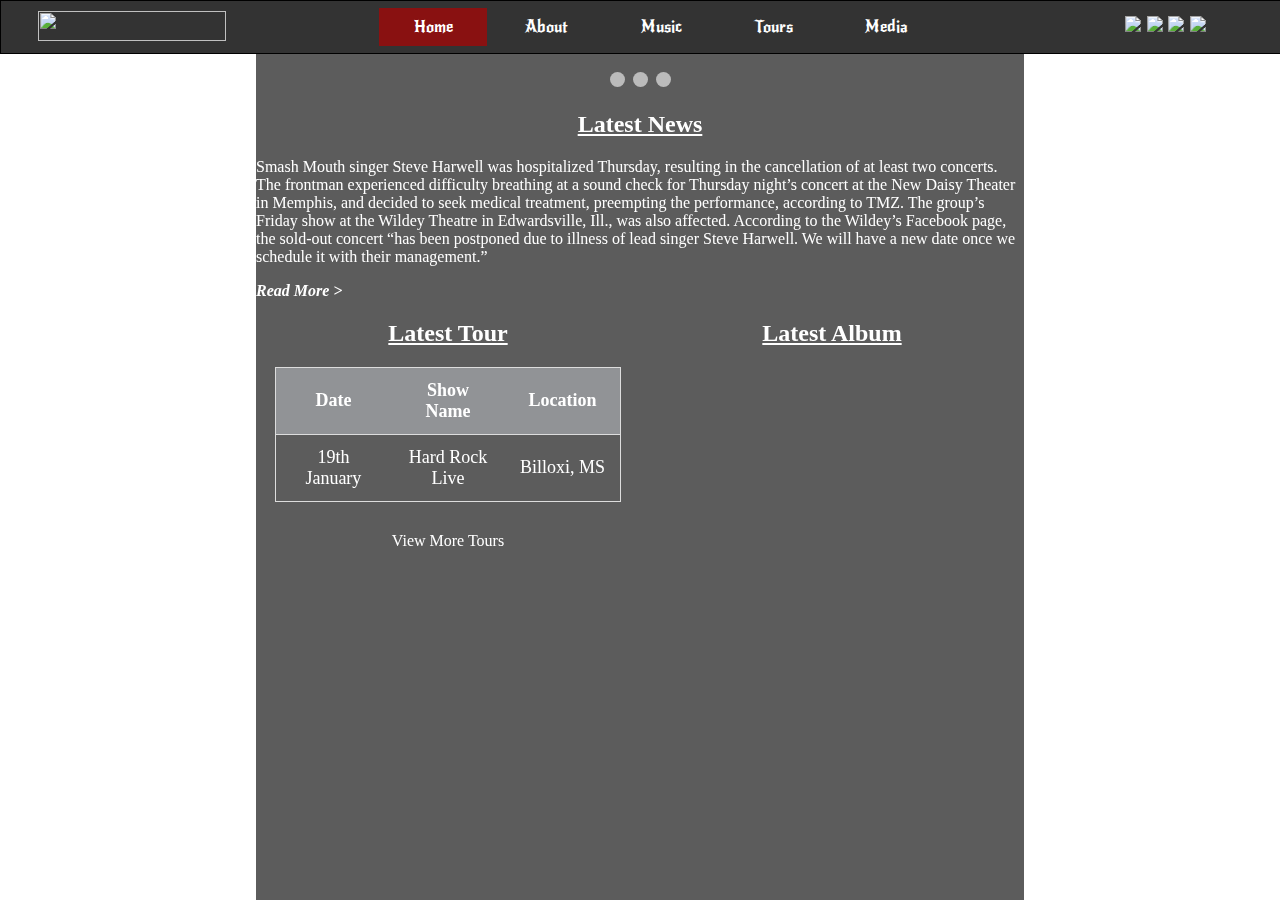
==== index.html @ cdf03b1e "Damn daniel" ====
<!DOCTYPE html>
<html>
<head>
	<script src="JS/main.js"></script>
	<link rel="stylesheet" href="CSS/styles.css">
	<link rel="icon" href="Assets\SteveHarwell.jpg">
	<title>Home</title>
</head>
<body>

	<div id="bghome"> </div>
	<div id="navbar">
		<div id="image">
			<a href="index.html"><img src= "Assets/Logo.png"></a>
		</div>
		<div id="nav">
			<ul>
				<li><a class="active" href="index.html">Home</a></li>
				<li><a href="about.html">About</a></li>
				<li><a href="music.html">Music</a></li>
				<li><a href="tour.html">Tours</a></li>
				<li><a href="media.html">Media</a></li>
			</ul>
		</div>
		<div id="socmed">
			<ul>
				<li><a href="https://www.facebook.com/smashmouth/"><img src= "https://static.wixstatic.com/media/d3470ec8ca26475da4b228f0199b5d3d.png/v1/fill/w_22,h_22,al_c,usm_0.66_1.00_0.01/d3470ec8ca26475da4b228f0199b5d3d.png"></a></li>
				<li><a href="https://twitter.com/smashmouth?ref_src=twsrc%5Egoogle%7Ctwcamp%5Eserp%7Ctwgr%5Eauthor"><img src= "https://static.wixstatic.com/media/7177d158c36d432b93f51e54f80e2f3c.png/v1/fill/w_22,h_22,al_c,usm_0.66_1.00_0.01/7177d158c36d432b93f51e54f80e2f3c.png"></a></li>
				<li><a href="https://www.instagram.com/SmashMouthPhotos/"><img src="https://static.wixstatic.com/media/d7ffe259c9e54f59837481b3dd0130eb.png/v1/fill/w_22,h_22,al_c,usm_0.66_1.00_0.01/d7ffe259c9e54f59837481b3dd0130eb.png"></a></li>
				<li><a href="https://www.youtube.com/user/SmashMouthVEVO/featured"><img src="https://static.wixstatic.com/media/af037f3cc11741d1ada5c7f70d1074bf.png/v1/fill/w_22,h_22,al_c,usm_0.66_1.00_0.01/af037f3cc11741d1ada5c7f70d1074bf.png"></a></li>
			</div>
		</div>
	</div>
	<div id="homepage">
		<div id="bg"> </div>
		<div class="imagegallery">

  <!-- Full-width images with number and caption text -->
  	<div class="mySlides fade">
    	<div class="numbertext">1 / 3</div>
    	<img src="Assets/Background_1.jpg" style="width:100%">
  	</div>

  	<div class="mySlides fade">
    	<div class="numbertext">2 / 3</div>
    	<img src="Assets/Background_2.jpg" style="width:100%">
  	</div>

  	<div class="mySlides fade">
    	<div class="numbertext">3 / 3</div>
    	<img src="Assets/Background_3.jpg" style="width:100%">
  	</div>
	</div>
	<br>

<!-- The dots/circles -->
	<div style="text-align:center">
  	<span class="dot"></span>
  	<span class="dot"></span>
  	<span class="dot"></span>
	</div>

		<div class="latestnews">
			<div id="text">
			<h2> Latest News </h2>
			<p> Smash Mouth singer Steve Harwell was hospitalized Thursday, resulting in the cancellation of at least two concerts. The frontman experienced difficulty breathing at a sound check for Thursday night’s concert at the New Daisy Theater in Memphis, and decided to seek medical treatment, preempting the performance, according to TMZ. The group’s Friday show at the Wildey Theatre in Edwardsville, Ill., was also affected. According to the Wildey’s Facebook page, the sold-out concert “has been postponed due to illness of lead singer Steve Harwell. We will have a new date once we schedule it with their management.”
			</p>
			<a href="news.html">Read More ></a>
		</div>
		</div>

		<div class="latesttours">
			<div id="text">
				<h2> Latest Tour </h2>
				<table id="indexTable">
					<tr class="header" >
    				<th style="width:33%;">Date</th>
    				<th style="width:33%;">Show Name</th>
						<th style="width:33%;">Location</th>
  				</tr>
					<tr>
						<td> 19th January </td>
						<td> Hard Rock Live </td>
						<td> Billoxi, MS </td>
					</tr>
				</table>
				<a id="tableLink" href="tour.html"> View More Tours </a>
			</div>
		</div>
		<div class="latestalbum">
			<div id="text">
				<h2>Latest Album</h2>
				<iframe src="https://open.spotify.com/embed?uri=spotify:album:5qizYF3FF6o6EE8fn6W4js" frameborder="0" allowtransparency="true"></iframe>
			</div>
		</div>
		</div>

	</div>
	</div>
</body>
</html>
---- CSS/styles.css ----
@import url('https://fonts.googleapis.com/css?family=New+Rocker');
body{margin:0;}
#navbar
{
	font-family: 'New Rocker', cursive;
	position: fixed;
	top:0;
	left:0;
	width:100%;
	border: 1px solid black;
	background-color: #333;
	z-index: 999;
}
div#nav
{
	width:70%;
	display:block;
	margin-left:auto;
	margin-right:auto;
	left: 50%;
	right: 50%;
	text-align: center;
}
div#nav li
{
	display:inline;
}
div#nav li a {
	color: white;
	text-align: center;
	padding: 1% 4%;
	text-decoration: none;
}
div#nav li a:hover:not(.active)
{
	background-color: #111;
}
#nav .active {
	background-color: #891111;
}

div#image {
	width: 15%;
}
div#image img
{
	width: 187.5px;
    height: 30px;
    margin-top: 10px;
    float: left;
	position:fixed;
	left: 3%;
}
div#socmed {
	width:15%;
	display:block;
	position:fixed;
	top:0;
	right: 3%;
	text-align: center;
}
div#socmed li
{
	display:inline;
}
div#socmed li a
{
	padding: 0.5%;
}
#bghome {
     background-image: url('https://static.wixstatic.com/media/37bbce_4132e0d823a041c79fb9152705b6cca7~mv2_d_4800_4800_s_4_2.jpg/v1/fill/w_1920,h_1920,al_t,q_85,usm_0.66_1.00_0.01/37bbce_4132e0d823a041c79fb9152705b6cca7~mv2_d_4800_4800_s_4_2.webp');
     position: fixed;
     background-repeat: no-repeat;
     background-size: cover;
     top: 0;
     left: 0;
     bottom: 5;
     height: 100%;
     width: 100%;
     z-index: -999;
}
#bgabout {
	 background: url("../Assets/Background_1.jpg");
     position: fixed;
     background-repeat: no-repeat;
     background-size: cover;
     top: 0;
     left: 0;
     bottom: 5;
     height: 100%;
     width: 100%;
     z-index: -999;
}
#bgmusic {
	 background: url("../Assets/Background_2.jpg");
     position: fixed;
     background-repeat: no-repeat;
     background-size: cover;
     top: 0;
     left: 0;
     bottom: 5;
     height: 100%;
     width: 100%;
     z-index: -999;
}
#bgtour {
	 background: url("../Assets/Background_3.jpg");
     position: fixed;
     background-repeat: no-repeat;
     background-size: cover;
     top: 0;
     left: 0;
     bottom: 5;
     height: 100%;
     width: 100%;
     z-index: -999;
}
#bgmedia {
	 background: url("../Assets/Background_4.jpg");
     position: fixed;
     background-repeat: no-repeat;
     background-size: cover;
     top: 0;
     left: 0;
     bottom: 5;
     height: 100%;
     width: 100%;
     z-index: -999;
}
div#homepage {
	width: 60%;
	height: 100%;
	margin-top: 54px;
	margin-left: auto;
	margin-right: auto;
}
div#homepage div#bg {
	position: fixed;
    background-repeat: no-repeat;
    background-size: cover;
    height: 100%;
	width: 60%;
	opacity: 0.8;
	background-color: #333;
	z-index: -998
}
.gallery {
	height: 300px;
	display: inline-block;
}
.latestnews {
	display: inline-block;
}
.latestnews #text{
	max-width: 100%;
	text-align: left;
	color: white;
}
.latestnews #text h2 {
	text-align: center;
	text-decoration: underline;
	font-weight: bold;
}
.latestnews #text a {
	color: white;
	font-weight: bold;
	text-decoration: none;
	font-style: italic;
}
.latesttours {
	height: 454.19px;
	width: 50%;
	display: inline-block;
}
.latesttours #text{
	width: 100%;
	text-align: center;
		color: white;
}
.latesttours #text h2 {
	text-decoration: underline;
	font-weight: bold;
}
.latesttours #indexTable {
	margin-left: auto;
  margin-right: auto;
	border-collapse: collapse;
  width: 90%;
  border: 1px solid #ddd;
  font-size: 18px;
}

.latesttours #indexTable th, #indexTable td {
    text-align: center;
    padding: 12px;
}

.latesttours #indexTable tr {
    border-bottom: 1px solid #ddd;
}

.latesttours #indexTable tr.header, #indexTable tr:hover {
    background-color: #919396;
}
.latesttours #tableLink{
	display: inline-block;
	margin-top: 20px;
	padding: 10px;
	text-decoration: none;
	color: white;
}
.latesttours #tableLink:hover{
		background-color: #919396;
}
.latestalbum {
	height: 454.19px;
	width: 50%;
	display: inline-block;
	float: right;
}
.latestalbum #text {
	text-align:center;
	color: white;
	font-weight: bold;
	text-decoration: underline;
}
.latestalbum iframe {
	margin-left: auto;
	margin-right: auto;
	width: 90%;
	height: 400px;
}
div#aboutpage {
	width: 60%;
	height: 100%;
	margin-top: 54px;
	margin-left: auto;
	margin-right: auto;
}
div#aboutpage div#bg {
	position: fixed;
    background-repeat: no-repeat;
    background-size: cover;
    height: 100%;
	width: 60%;
	opacity: 0.8;
	background-color: #333;
	z-index: -998
}
div.first img {
	float:left;
	height:auto;
	width:auto;
	max-width:25%;
}
div.first p{
	max-width: 100%;
	text-align: left;
	color: white;
	padding-bottom: 5%
}
div.first h2 {
	max-width: 100%;
	text-align: center;
	color: white;
	text-decoration: underline;
	font-style: italic;
}
div.second img {
	float:right;
	height:auto;
	width:auto;
	max-width:25%;
}
div.second p {
	max-width: 100%;
	text-align: left;
	color: white;
	padding-bottom: 2%;
}
div.second h2 {
	max-width: 100%;
	text-align: center;
	color: white;
	text-decoration: underline;
	font-style: italic;
}
div.third img {
	float:left;
	height:auto;
	width:auto;
	max-width:25%;
}
div.third p {
	max-width: 100%;
	text-align: left;
	color: white;
}
div.third h2 {
	max-width: 100%;
	text-align: center;
	color: white;
	text-decoration: underline;
	font-style: italic;
}
div#musicpage {
	width: 60%;
	height: 100%;
	margin-top: 54px;
	margin-left: auto;
	margin-right: auto;
}
div#musicpage div#bg {
	position: fixed;
    background-repeat: no-repeat;
    background-size: cover;
    height: 100%;
	width: 60%;
	opacity: 0.8;
	background-color: #333;
	z-index: -998
}
.albums {
		display: inline-block;
		text-align: center;
}
.albums img {
	width: 250px;
	padding: 10px;
}
.albums a:hover
{
	opacity: 0.8;
}
.externalmusic {
	margin-top: 20px;
	width: 100%;
	text-align: center;
	display: inline-block;
}
.externalmusic #applemusic {
	width: 250px;
	margin: 20px;
}
.externalmusic #spotify {
	width: 250px;
	margin: 20px;
}


/* Slideshow container */
.imagegallery {
  max-width: 1000px;
  position: relative;
  margin: auto;
}

/* Hide the images by default */
.mySlides {
    display: none;
}

/* Next & previous buttons */
.prev, .next {
  cursor: pointer;
  position: absolute;
  top: 50%;
  width: auto;
  margin-top: -22px;
  padding: 16px;
  color: white;
  font-weight: bold;
  font-size: 18px;
  transition: 0.6s ease;
  border-radius: 0 3px 3px 0;
}

/* Position the "next button" to the right */
.next {
  right: 0;
  border-radius: 3px 0 0 3px;
}

/* On hover, add a black background color with a little bit see-through */
.prev:hover, .next:hover {
  background-color: rgba(0,0,0,0.8);
}

/* Number text (1/3 etc) */
.numbertext {
  color: #f2f2f2;
  font-size: 12px;
  padding: 8px 12px;
  position: absolute;
  top: 0;
}

/* The dots/bullets/indicators */
.dot {
  height: 15px;
  width: 15px;
  margin: 0 2px;
  background-color: #bbb;
  border-radius: 50%;
  display: inline-block;
  transition: background-color 0.6s ease;
}
/* Fading animation */
.fade {
  -webkit-animation-name: fade;
  -webkit-animation-duration: 1.5s;
  animation-name: fade;
  animation-duration: 1.5s;
}

@-webkit-keyframes fade {
  from {opacity: .4}
  to {opacity: 1}
}

@keyframes fade {
  from {opacity: .4}
  to {opacity: 1}
}
div#tourpage {
	width: 60%;
	height: 100%;
	margin-top: 54px;
	margin-left: auto;
	margin-right: auto;
}
div#tourpage div#bg {
	position: fixed;
    background-repeat: no-repeat;
    background-size: cover;
    height: 100%;
	width: 60%;
	opacity: 0.8;
	background-color: #333;
	z-index: -998
}
.tablediv {
	display: inline-block;
	margin-top: 20px;
	width: 100%;
}

#tourTable {
	margin-left: auto;
  margin-right: auto;
	border-collapse: collapse;
  width: 90%;
  border: 1px solid #ddd;
  font-size: 18px;
	color: white;
}

#tourTable th, #tourTable td {
    text-align: center;
    padding: 12px;
}

#tourTable tr {
    border-bottom: 1px solid #ddd;
}

#tourTable tr.header, #tourTable tr:hover {
    background-color: #919396;
}
.pageTitle {
	text-align: center;
	text-decoration: underline;
	color: white;
}
div#mediapage {
	width: 60%;
	height: 100%;
	margin-top: 54px;
	margin-left: auto;
	margin-right: auto;
}
div#mediapage div#bg {
	position: fixed;
    background-repeat: no-repeat;
    background-size: cover;
    height: 100%;
	width: 60%;
	opacity: 0.8;
	background-color: #333;
	z-index: -998
}
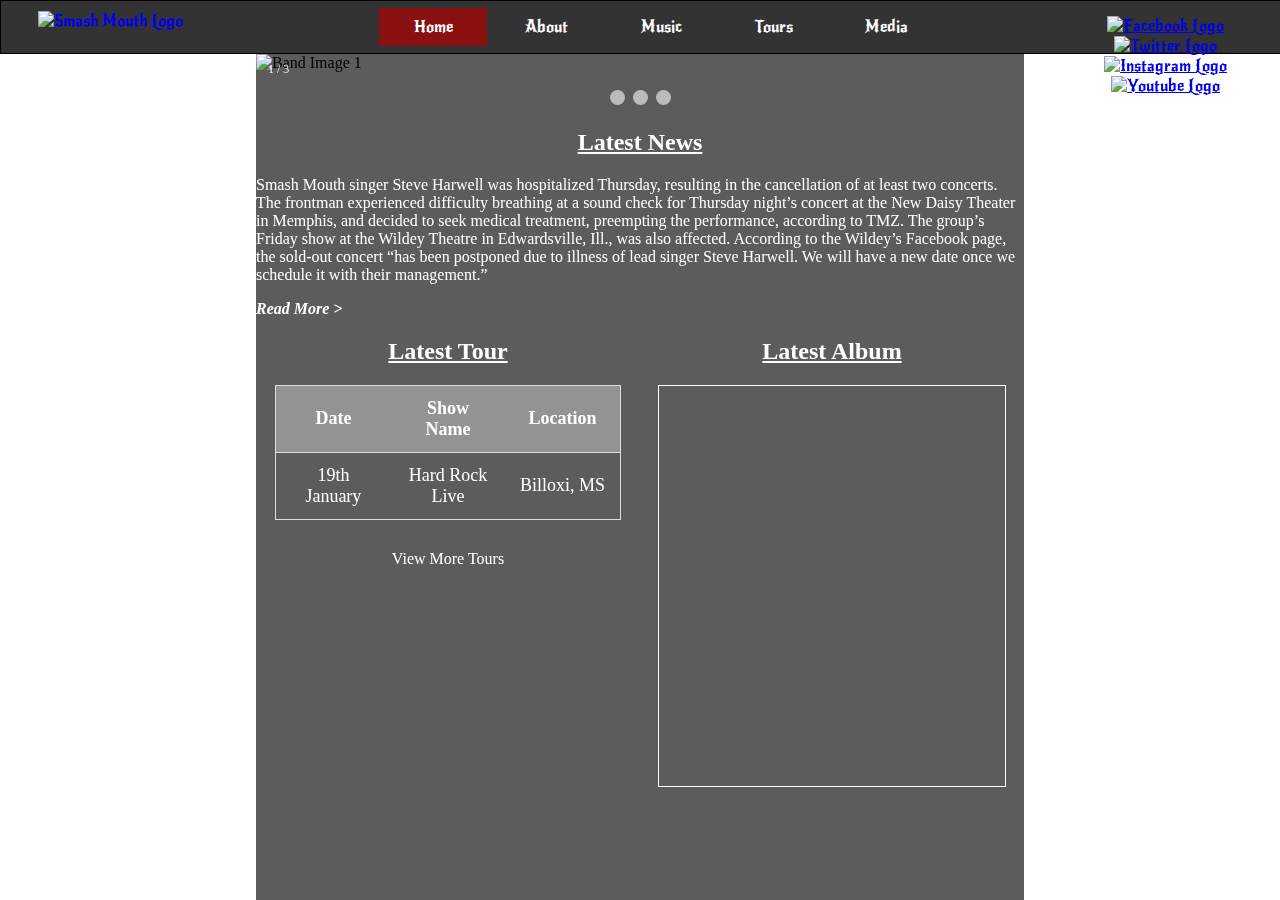
==== commit e3e7ad5a: "Suck me off" ====
--- a/index.html
+++ b/index.html
@@ -3,7 +3,7 @@
 <head>
 	<script src="JS/main.js"></script>
 	<link rel="stylesheet" href="CSS/styles.css">
-	<link rel="icon" href="Assets\SteveHarwell.jpg">
+	<link rel="icon" href="Assets/SteveHarwell.jpg">
 	<title>Home</title>
 </head>
 <body>
@@ -11,7 +11,7 @@
 	<div id="bghome"> </div>
 	<div id="navbar">
 		<div id="image">
-			<a href="index.html"><img src= "Assets/Logo.png"></a>
+			<a href="index.html"><img alt="Smash Mouth Logo" src= "Assets/Logo.png"></a>
 		</div>
 		<div id="nav">
 			<ul>
@@ -24,13 +24,13 @@
 		</div>
 		<div id="socmed">
 			<ul>
-				<li><a href="https://www.facebook.com/smashmouth/"><img src= "https://static.wixstatic.com/media/d3470ec8ca26475da4b228f0199b5d3d.png/v1/fill/w_22,h_22,al_c,usm_0.66_1.00_0.01/d3470ec8ca26475da4b228f0199b5d3d.png"></a></li>
-				<li><a href="https://twitter.com/smashmouth?ref_src=twsrc%5Egoogle%7Ctwcamp%5Eserp%7Ctwgr%5Eauthor"><img src= "https://static.wixstatic.com/media/7177d158c36d432b93f51e54f80e2f3c.png/v1/fill/w_22,h_22,al_c,usm_0.66_1.00_0.01/7177d158c36d432b93f51e54f80e2f3c.png"></a></li>
-				<li><a href="https://www.instagram.com/SmashMouthPhotos/"><img src="https://static.wixstatic.com/media/d7ffe259c9e54f59837481b3dd0130eb.png/v1/fill/w_22,h_22,al_c,usm_0.66_1.00_0.01/d7ffe259c9e54f59837481b3dd0130eb.png"></a></li>
-				<li><a href="https://www.youtube.com/user/SmashMouthVEVO/featured"><img src="https://static.wixstatic.com/media/af037f3cc11741d1ada5c7f70d1074bf.png/v1/fill/w_22,h_22,al_c,usm_0.66_1.00_0.01/af037f3cc11741d1ada5c7f70d1074bf.png"></a></li>
+				<li><a href="https://www.facebook.com/smashmouth/"><img alt="Facebook Logo" src= "https://static.wixstatic.com/media/d3470ec8ca26475da4b228f0199b5d3d.png/v1/fill/w_22,h_22,al_c,usm_0.66_1.00_0.01/d3470ec8ca26475da4b228f0199b5d3d.png"></a></li>
+				<li><a href="https://twitter.com/smashmouth?ref_src=twsrc%5Egoogle%7Ctwcamp%5Eserp%7Ctwgr%5Eauthor"><img alt="Twitter Logo" src= "https://static.wixstatic.com/media/7177d158c36d432b93f51e54f80e2f3c.png/v1/fill/w_22,h_22,al_c,usm_0.66_1.00_0.01/7177d158c36d432b93f51e54f80e2f3c.png"></a></li>
+				<li><a href="https://www.instagram.com/SmashMouthPhotos/"><img alt="Instagram Logo" src="https://static.wixstatic.com/media/d7ffe259c9e54f59837481b3dd0130eb.png/v1/fill/w_22,h_22,al_c,usm_0.66_1.00_0.01/d7ffe259c9e54f59837481b3dd0130eb.png"></a></li>
+				<li><a href="https://www.youtube.com/user/SmashMouthVEVO/featured"><img alt="Youtube Logo" src="https://static.wixstatic.com/media/af037f3cc11741d1ada5c7f70d1074bf.png/v1/fill/w_22,h_22,al_c,usm_0.66_1.00_0.01/af037f3cc11741d1ada5c7f70d1074bf.png"></a></li>
+			</ul>
 			</div>
 		</div>
-	</div>
 	<div id="homepage">
 		<div id="bg"> </div>
 		<div class="imagegallery">
@@ -38,17 +38,17 @@
   <!-- Full-width images with number and caption text -->
   	<div class="mySlides fade">
     	<div class="numbertext">1 / 3</div>
-    	<img src="Assets/Background_1.jpg" style="width:100%">
+    	<img alt="Band Image 1" src="Assets/Background_1.jpg" style="width:100%">
   	</div>
 
   	<div class="mySlides fade">
     	<div class="numbertext">2 / 3</div>
-    	<img src="Assets/Background_2.jpg" style="width:100%">
+    	<img alt="Band Image 2" src="Assets/Background_2.jpg" style="width:100%">
   	</div>
 
   	<div class="mySlides fade">
     	<div class="numbertext">3 / 3</div>
-    	<img src="Assets/Background_3.jpg" style="width:100%">
+    	<img alt="Band Image 3" src="Assets/Background_3.jpg" style="width:100%">
   	</div>
 	</div>
 	<br>
@@ -70,7 +70,7 @@
 		</div>
 
 		<div class="latesttours">
-			<div id="text">
+			<div id="tourstext">
 				<h2> Latest Tour </h2>
 				<table id="indexTable">
 					<tr class="header" >
@@ -88,14 +88,11 @@
 			</div>
 		</div>
 		<div class="latestalbum">
-			<div id="text">
+			<div id="albumtext">
 				<h2>Latest Album</h2>
-				<iframe src="https://open.spotify.com/embed?uri=spotify:album:5qizYF3FF6o6EE8fn6W4js" frameborder="0" allowtransparency="true"></iframe>
+				<iframe src="https://open.spotify.com/embed?uri=spotify:album:5qizYF3FF6o6EE8fn6W4js"></iframe>
 			</div>
 		</div>
 		</div>
-
-	</div>
-	</div>
 </body>
 </html>
--- a/CSS/styles.css
+++ b/CSS/styles.css
@@ -172,12 +172,12 @@
 	width: 50%;
 	display: inline-block;
 }
-.latesttours #text{
+.latesttours #tourstext{
 	width: 100%;
 	text-align: center;
 		color: white;
 }
-.latesttours #text h2 {
+.latesttours #tourstext h2 {
 	text-decoration: underline;
 	font-weight: bold;
 }
@@ -218,7 +218,7 @@
 	display: inline-block;
 	float: right;
 }
-.latestalbum #text {
+.latestalbum #albumtext {
 	text-align:center;
 	color: white;
 	font-weight: bold;
@@ -229,6 +229,7 @@
 	margin-right: auto;
 	width: 90%;
 	height: 400px;
+	border: 1px solid white;
 }
 div#aboutpage {
 	width: 60%;
@@ -323,6 +324,7 @@
 .albums {
 		display: inline-block;
 		text-align: center;
+		border: 3px solid white;
 }
 .albums img {
 	width: 250px;
@@ -332,11 +334,23 @@
 {
 	opacity: 0.8;
 }
+.albums #albumstitle {
+	color: white;
+	text-align: left;
+	margin-left: 30px;
+	font-style: italic;
+	text-decoration: underline;
+}
 .externalmusic {
 	margin-top: 20px;
 	width: 100%;
 	text-align: center;
 	display: inline-block;
+}
+.externalmusic #externalmusictitle {
+	color: white;
+	font-style: italic;
+	text-decoration: underline;
 }
 .externalmusic #applemusic {
 	width: 250px;
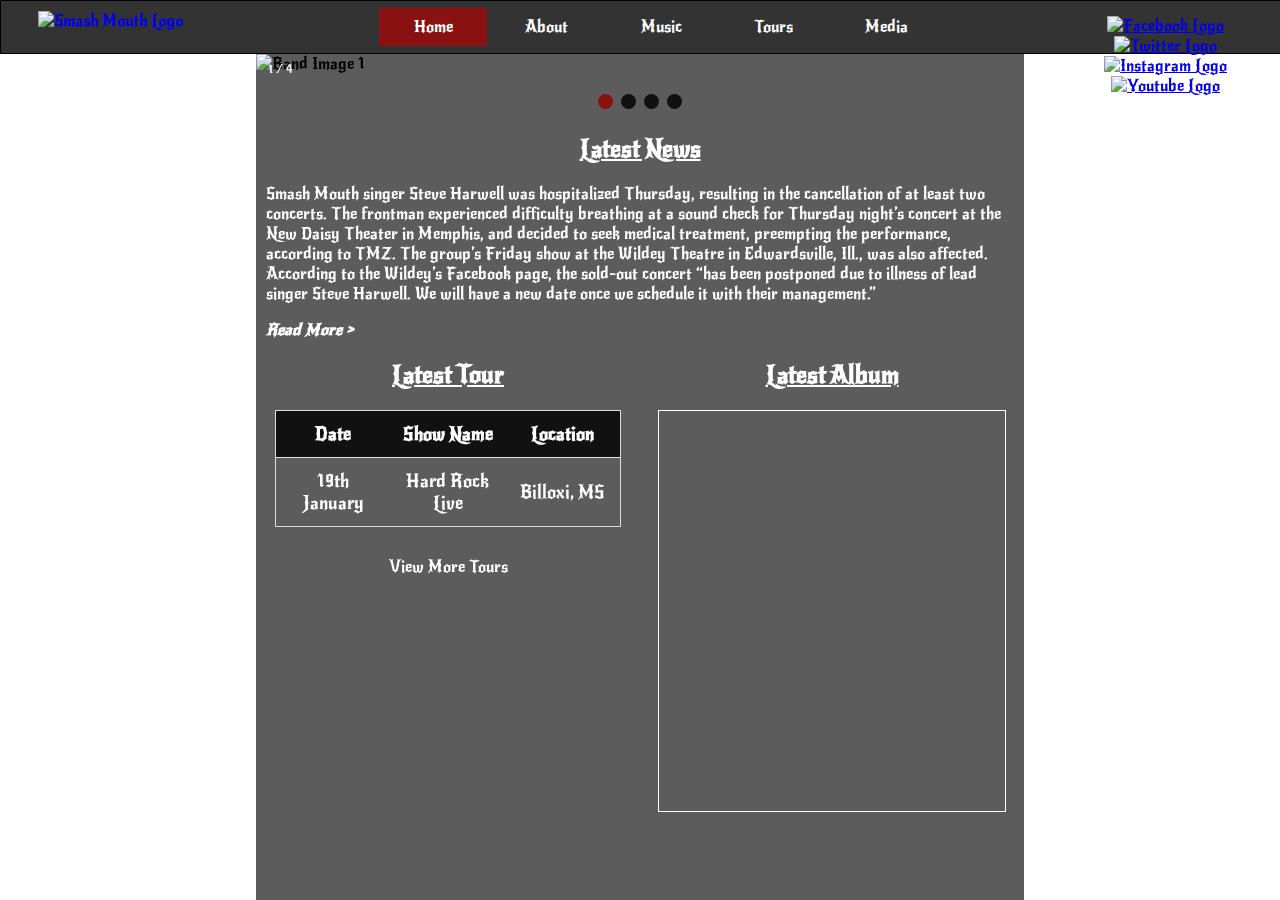
==== commit 8e04a3b4: "Going back to Lincoln boi" ====
--- a/index.html
+++ b/index.html
@@ -1,6 +1,7 @@
 <!DOCTYPE html>
 <html>
 <head>
+		<script src="https://ajax.googleapis.com/ajax/libs/jquery/3.2.1/jquery.min.js"></script>
 	<script src="JS/main.js"></script>
 	<link rel="stylesheet" href="CSS/styles.css">
 	<link rel="icon" href="Assets/SteveHarwell.jpg">
@@ -35,29 +36,34 @@
 		<div id="bg"> </div>
 		<div class="imagegallery">
 
-  <!-- Full-width images with number and caption text -->
-  	<div class="mySlides fade">
-    	<div class="numbertext">1 / 3</div>
-    	<img alt="Band Image 1" src="Assets/Background_1.jpg" style="width:100%">
+
+  	<div class="gallerySlides fade">
+    	<div class="numbertext">1 / 4</div>
+    	<img alt="Band Image 1" src="Assets/Background_1.jpg">
   	</div>
 
-  	<div class="mySlides fade">
-    	<div class="numbertext">2 / 3</div>
-    	<img alt="Band Image 2" src="Assets/Background_2.jpg" style="width:100%">
+  	<div class="gallerySlides fade">
+    	<div class="numbertext">2 / 4</div>
+    	<img alt="Band Image 2" src="Assets/Background_2.jpg">
   	</div>
 
-  	<div class="mySlides fade">
-    	<div class="numbertext">3 / 3</div>
-    	<img alt="Band Image 3" src="Assets/Background_3.jpg" style="width:100%">
+  	<div class="gallerySlides fade">
+    	<div class="numbertext">3 / 4</div>
+    	<img alt="Band Image 3" src="Assets/Background_3.jpg">
+  	</div>
+		<div class="gallerySlides fade">
+    	<div class="numbertext">4 / 4</div>
+    	<img alt="Band Image 4" src="Assets/Background_4.jpg">
   	</div>
 	</div>
 	<br>
 
-<!-- The dots/circles -->
-	<div style="text-align:center">
+
+	<div id="dotcontainer">
   	<span class="dot"></span>
   	<span class="dot"></span>
   	<span class="dot"></span>
+		<span class="dot"></span>
 	</div>
 
 		<div class="latestnews">
@@ -65,7 +71,7 @@
 			<h2> Latest News </h2>
 			<p> Smash Mouth singer Steve Harwell was hospitalized Thursday, resulting in the cancellation of at least two concerts. The frontman experienced difficulty breathing at a sound check for Thursday night’s concert at the New Daisy Theater in Memphis, and decided to seek medical treatment, preempting the performance, according to TMZ. The group’s Friday show at the Wildey Theatre in Edwardsville, Ill., was also affected. According to the Wildey’s Facebook page, the sold-out concert “has been postponed due to illness of lead singer Steve Harwell. We will have a new date once we schedule it with their management.”
 			</p>
-			<a href="news.html">Read More ></a>
+			<a href="http://variety.com/2017/music/news/smash-mouth-steve-harwell-hospitalized-1202545254/">Read More ></a>
 		</div>
 		</div>
 
@@ -78,7 +84,7 @@
     				<th style="width:33%;">Show Name</th>
 						<th style="width:33%;">Location</th>
   				</tr>
-					<tr>
+					<tr class="rowlink" data-href="https://www.bandsintown.com/t/19496207?app_id=WIX&came_from=267">
 						<td> 19th January </td>
 						<td> Hard Rock Live </td>
 						<td> Billoxi, MS </td>
--- a/CSS/styles.css
+++ b/CSS/styles.css
@@ -74,60 +74,61 @@
      background-size: cover;
      top: 0;
      left: 0;
-     bottom: 5;
+     bottom: 0;
      height: 100%;
      width: 100%;
      z-index: -999;
 }
 #bgabout {
-	 background: url("../Assets/Background_1.jpg");
+	 background: url("https://static.wixstatic.com/media/37bbce_4132e0d823a041c79fb9152705b6cca7~mv2_d_4800_4800_s_4_2.jpg/v1/fill/w_1920,h_1920,al_t,q_85,usm_0.66_1.00_0.01/37bbce_4132e0d823a041c79fb9152705b6cca7~mv2_d_4800_4800_s_4_2.webp");
      position: fixed;
      background-repeat: no-repeat;
      background-size: cover;
      top: 0;
      left: 0;
-     bottom: 5;
+     bottom: 0;
      height: 100%;
      width: 100%;
      z-index: -999;
 }
 #bgmusic {
-	 background: url("../Assets/Background_2.jpg");
+	 background: url("https://static.wixstatic.com/media/37bbce_4132e0d823a041c79fb9152705b6cca7~mv2_d_4800_4800_s_4_2.jpg/v1/fill/w_1920,h_1920,al_t,q_85,usm_0.66_1.00_0.01/37bbce_4132e0d823a041c79fb9152705b6cca7~mv2_d_4800_4800_s_4_2.webp");
      position: fixed;
      background-repeat: no-repeat;
      background-size: cover;
      top: 0;
      left: 0;
-     bottom: 5;
+     bottom: 0;
      height: 100%;
      width: 100%;
      z-index: -999;
 }
 #bgtour {
-	 background: url("../Assets/Background_3.jpg");
+	 background: url("https://static.wixstatic.com/media/37bbce_4132e0d823a041c79fb9152705b6cca7~mv2_d_4800_4800_s_4_2.jpg/v1/fill/w_1920,h_1920,al_t,q_85,usm_0.66_1.00_0.01/37bbce_4132e0d823a041c79fb9152705b6cca7~mv2_d_4800_4800_s_4_2.webp");
      position: fixed;
      background-repeat: no-repeat;
      background-size: cover;
      top: 0;
      left: 0;
-     bottom: 5;
+     bottom: 0;
      height: 100%;
      width: 100%;
      z-index: -999;
 }
 #bgmedia {
-	 background: url("../Assets/Background_4.jpg");
+	 background: url("https://static.wixstatic.com/media/37bbce_4132e0d823a041c79fb9152705b6cca7~mv2_d_4800_4800_s_4_2.jpg/v1/fill/w_1920,h_1920,al_t,q_85,usm_0.66_1.00_0.01/37bbce_4132e0d823a041c79fb9152705b6cca7~mv2_d_4800_4800_s_4_2.webp");
      position: fixed;
      background-repeat: no-repeat;
      background-size: cover;
      top: 0;
      left: 0;
-     bottom: 5;
+     bottom: 0;
      height: 100%;
      width: 100%;
      z-index: -999;
 }
 div#homepage {
+  font-family: 'New Rocker', cursive;
 	width: 60%;
 	height: 100%;
 	margin-top: 54px;
@@ -155,6 +156,8 @@
 	max-width: 100%;
 	text-align: left;
 	color: white;
+	margin-left: 10px;
+	margin-right: 10px;
 }
 .latestnews #text h2 {
 	text-align: center;
@@ -166,6 +169,9 @@
 	font-weight: bold;
 	text-decoration: none;
 	font-style: italic;
+}
+.latestnews #text a:hover{
+	text-decoration: underline;
 }
 .latesttours {
 	height: 454.19px;
@@ -199,8 +205,12 @@
     border-bottom: 1px solid #ddd;
 }
 
-.latesttours #indexTable tr.header, #indexTable tr:hover {
-    background-color: #919396;
+.latesttours #indexTable tr.header{
+    background-color: #111;
+}
+.rowlink:hover {
+	background-color: #891111;
+	cursor: pointer;
 }
 .latesttours #tableLink{
 	display: inline-block;
@@ -210,7 +220,7 @@
 	color: white;
 }
 .latesttours #tableLink:hover{
-		background-color: #919396;
+		background-color: #891111;
 }
 .latestalbum {
 	height: 454.19px;
@@ -231,150 +241,18 @@
 	height: 400px;
 	border: 1px solid white;
 }
-div#aboutpage {
-	width: 60%;
-	height: 100%;
-	margin-top: 54px;
-	margin-left: auto;
-	margin-right: auto;
-}
-div#aboutpage div#bg {
-	position: fixed;
-    background-repeat: no-repeat;
-    background-size: cover;
-    height: 100%;
-	width: 60%;
-	opacity: 0.8;
-	background-color: #333;
-	z-index: -998
-}
-div.first img {
-	float:left;
-	height:auto;
-	width:auto;
-	max-width:25%;
-}
-div.first p{
-	max-width: 100%;
-	text-align: left;
-	color: white;
-	padding-bottom: 5%
-}
-div.first h2 {
-	max-width: 100%;
-	text-align: center;
-	color: white;
-	text-decoration: underline;
-	font-style: italic;
-}
-div.second img {
-	float:right;
-	height:auto;
-	width:auto;
-	max-width:25%;
-}
-div.second p {
-	max-width: 100%;
-	text-align: left;
-	color: white;
-	padding-bottom: 2%;
-}
-div.second h2 {
-	max-width: 100%;
-	text-align: center;
-	color: white;
-	text-decoration: underline;
-	font-style: italic;
-}
-div.third img {
-	float:left;
-	height:auto;
-	width:auto;
-	max-width:25%;
-}
-div.third p {
-	max-width: 100%;
-	text-align: left;
-	color: white;
-}
-div.third h2 {
-	max-width: 100%;
-	text-align: center;
-	color: white;
-	text-decoration: underline;
-	font-style: italic;
-}
-div#musicpage {
-	width: 60%;
-	height: 100%;
-	margin-top: 54px;
-	margin-left: auto;
-	margin-right: auto;
-}
-div#musicpage div#bg {
-	position: fixed;
-    background-repeat: no-repeat;
-    background-size: cover;
-    height: 100%;
-	width: 60%;
-	opacity: 0.8;
-	background-color: #333;
-	z-index: -998
-}
-.albums {
-		display: inline-block;
-		text-align: center;
-		border: 3px solid white;
-}
-.albums img {
-	width: 250px;
-	padding: 10px;
-}
-.albums a:hover
-{
-	opacity: 0.8;
-}
-.albums #albumstitle {
-	color: white;
-	text-align: left;
-	margin-left: 30px;
-	font-style: italic;
-	text-decoration: underline;
-}
-.externalmusic {
-	margin-top: 20px;
-	width: 100%;
-	text-align: center;
-	display: inline-block;
-}
-.externalmusic #externalmusictitle {
-	color: white;
-	font-style: italic;
-	text-decoration: underline;
-}
-.externalmusic #applemusic {
-	width: 250px;
-	margin: 20px;
-}
-.externalmusic #spotify {
-	width: 250px;
-	margin: 20px;
-}
-
-
-/* Slideshow container */
+
 .imagegallery {
   max-width: 1000px;
   position: relative;
   margin: auto;
 }
-
-/* Hide the images by default */
-.mySlides {
+.gallerySlides {
     display: none;
 }
-
-/* Next & previous buttons */
+.gallerySlides img {
+	width: 100%;
+}
 .prev, .next {
   cursor: pointer;
   position: absolute;
@@ -388,19 +266,13 @@
   transition: 0.6s ease;
   border-radius: 0 3px 3px 0;
 }
-
-/* Position the "next button" to the right */
 .next {
   right: 0;
   border-radius: 3px 0 0 3px;
 }
-
-/* On hover, add a black background color with a little bit see-through */
 .prev:hover, .next:hover {
   background-color: rgba(0,0,0,0.8);
 }
-
-/* Number text (1/3 etc) */
 .numbertext {
   color: #f2f2f2;
   font-size: 12px;
@@ -408,35 +280,176 @@
   position: absolute;
   top: 0;
 }
-
-/* The dots/bullets/indicators */
 .dot {
   height: 15px;
   width: 15px;
   margin: 0 2px;
-  background-color: #bbb;
+  background-color: #111;
   border-radius: 50%;
   display: inline-block;
   transition: background-color 0.6s ease;
 }
-/* Fading animation */
+#dotcontainer .active {
+	background-color: #891111;
+}
+#dotcontainer {
+	text-align: center;
+}
 .fade {
   -webkit-animation-name: fade;
   -webkit-animation-duration: 1.5s;
   animation-name: fade;
   animation-duration: 1.5s;
 }
-
 @-webkit-keyframes fade {
   from {opacity: .4}
   to {opacity: 1}
 }
-
 @keyframes fade {
   from {opacity: .4}
   to {opacity: 1}
 }
+
+div#aboutpage {
+	font-family: 'New Rocker', cursive;
+	width: 60%;
+	height: 100%;
+	margin-top: 54px;
+	margin-left: auto;
+	margin-right: auto;
+}
+div#aboutpage div#bg {
+	position: fixed;
+    background-repeat: no-repeat;
+    background-size: cover;
+    height: 100%;
+	width: 60%;
+	opacity: 0.8;
+	background-color: #333;
+	z-index: -998
+}
+div.first img {
+	float:left;
+	height:auto;
+	width:auto;
+	max-width:25%;
+	margin: 10px;
+}
+div.first p{
+	max-width: 100%;
+	text-align: left;
+	color: white;
+	padding-bottom: 5%;
+	margin: 10px;
+}
+div.first h2 {
+	max-width: 100%;
+	text-align: center;
+	color: white;
+	text-decoration: underline;
+	font-style: italic;
+}
+div.second img {
+	float:right;
+	height:auto;
+	width:auto;
+	max-width:25%;
+	margin: 10px;
+}
+div.second p {
+	max-width: 100%;
+	text-align: left;
+	color: white;
+	padding-bottom: 2%;
+	margin: 10px;
+}
+div.second h2 {
+	max-width: 100%;
+	text-align: center;
+	color: white;
+	text-decoration: underline;
+	font-style: italic;
+}
+div.third img {
+	float:left;
+	height:auto;
+	width:auto;
+	max-width:25%;
+}
+div.third p {
+	max-width: 100%;
+	text-align: left;
+	color: white;
+	margin: 10px;
+}
+div.third h2 {
+	max-width: 100%;
+	text-align: center;
+	color: white;
+	text-decoration: underline;
+	font-style: italic;
+}
+div#musicpage {
+	font-family: 'New Rocker', cursive;
+	width: 60%;
+	height: 100%;
+	margin-top: 54px;
+	margin-left: auto;
+	margin-right: auto;
+}
+div#musicpage div#bg {
+	position: fixed;
+    background-repeat: no-repeat;
+    background-size: cover;
+    height: 100%;
+	width: 60%;
+	opacity: 0.8;
+	background-color: #333;
+	z-index: -998
+}
+.albums {
+		display: inline-block;
+		text-align: center;
+		border: 3px solid white;
+}
+.albums img {
+	width: 250px;
+	margin: 10px;
+}
+.albums a:hover, .externalmusic #applemusic:hover, .externalmusic #spotify:hover{
+	opacity: 0.8;
+}
+.albums #albumstitle {
+	color: white;
+	text-align: left;
+	margin-left: 30px;
+	font-style: italic;
+	text-decoration: underline;
+}
+.externalmusic {
+	margin-top: 20px;
+	width: 100%;
+	text-align: center;
+	display: inline-block;
+}
+.externalmusic #externalmusictitle {
+	color: white;
+	font-style: italic;
+	text-decoration: underline;
+}
+.externalmusic #applemusic {
+	width: 250px;
+	margin: 20px;
+	border-radius: 20%;
+}
+.externalmusic #spotify {
+	width: 250px;
+	margin: 20px;
+	border-radius: 50%;
+}
+
 div#tourpage {
+	font-family: 'New Rocker', cursive;
 	width: 60%;
 	height: 100%;
 	margin-top: 54px;
@@ -478,8 +491,29 @@
     border-bottom: 1px solid #ddd;
 }
 
-#tourTable tr.header, #tourTable tr:hover {
-    background-color: #919396;
+#tourTable tr.header{
+    background-color: #111;
+}
+ .rowlink:hover {
+	 background-color: #891111;
+ }
+.map {
+	margin-top: 20px;
+	margin-left: auto;
+	margin-right: auto;
+	width: 90%;
+	height: 480px;
+}
+.map #maptitle {
+	text-align: center;
+	color: white;
+	text-decoration: underline;
+	font-style: italic;
+}
+.map #googlemaps {
+	width: 100%;
+	height: 100%;
+	margin-bottom: 10px;
 }
 .pageTitle {
 	text-align: center;
@@ -487,6 +521,7 @@
 	color: white;
 }
 div#mediapage {
+	font-family: 'New Rocker', cursive;
 	width: 60%;
 	height: 100%;
 	margin-top: 54px;
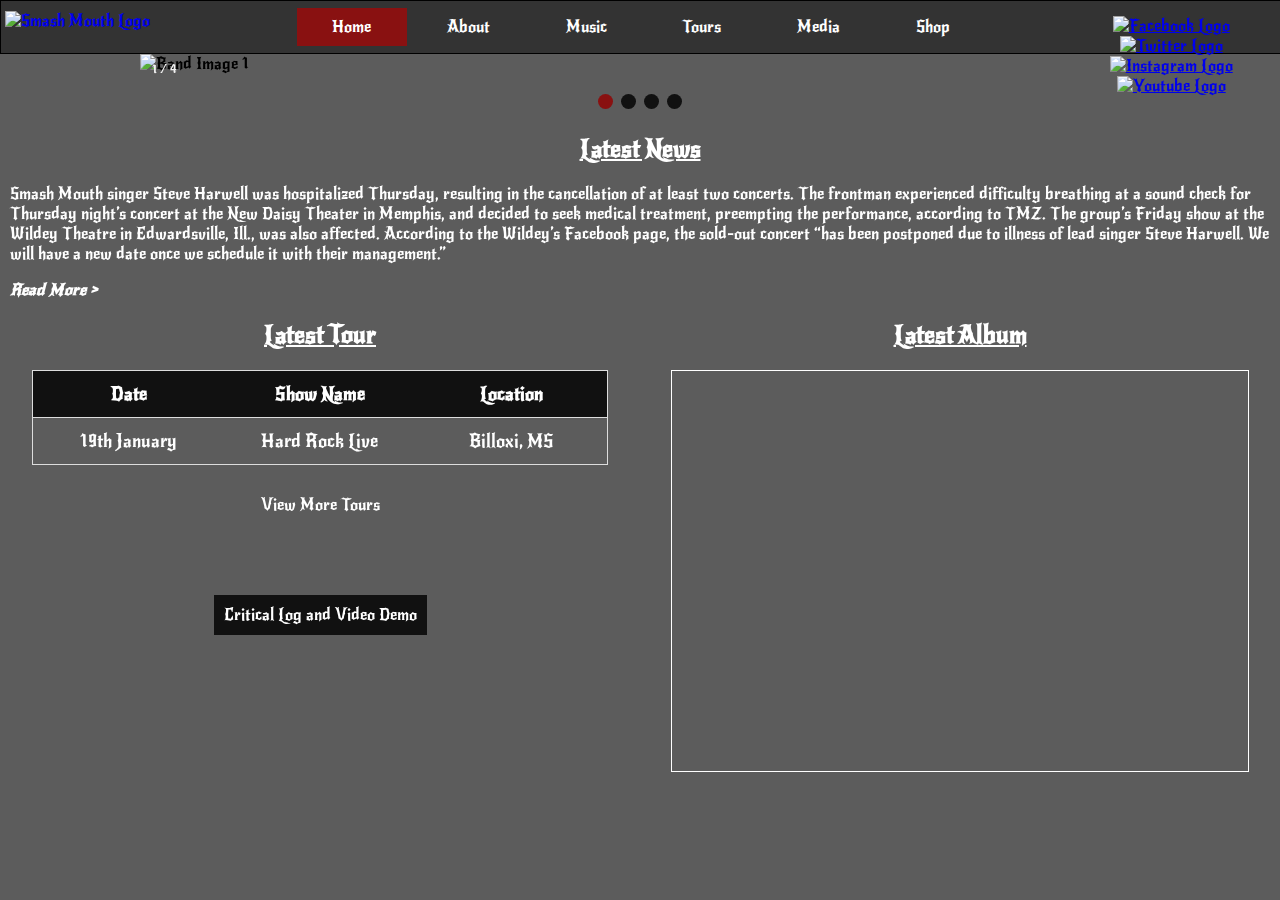
==== commit ba495e9e: "pooop" ====
--- a/index.html
+++ b/index.html
@@ -1,15 +1,16 @@
 <!DOCTYPE html>
 <html>
 <head>
-		<script src="https://ajax.googleapis.com/ajax/libs/jquery/3.2.1/jquery.min.js"></script>
-	<script src="JS/main.js"></script>
+	<meta name="viewport" content="width=device-width, initial-scale=1.0">
 	<link rel="stylesheet" href="CSS/styles.css">
 	<link rel="icon" href="Assets/SteveHarwell.jpg">
+	<script src="JS/main.js" async></script>
+	<script src="https://ajax.googleapis.com/ajax/libs/jquery/3.2.1/jquery.min.js" async></script>
 	<title>Home</title>
 </head>
 <body>
 
-	<div id="bghome"> </div>
+	<div class="bgall"> </div>
 	<div id="navbar">
 		<div id="image">
 			<a href="index.html"><img alt="Smash Mouth Logo" src= "Assets/Logo.png"></a>
@@ -21,6 +22,7 @@
 				<li><a href="music.html">Music</a></li>
 				<li><a href="tour.html">Tours</a></li>
 				<li><a href="media.html">Media</a></li>
+				<li><a href="shop.html">Shop</a></li>
 			</ul>
 		</div>
 		<div id="socmed">
@@ -32,7 +34,7 @@
 			</ul>
 			</div>
 		</div>
-	<div id="homepage">
+	<div class="allpages">
 		<div id="bg"> </div>
 		<div class="imagegallery">
 
@@ -99,6 +101,9 @@
 				<iframe src="https://open.spotify.com/embed?uri=spotify:album:5qizYF3FF6o6EE8fn6W4js"></iframe>
 			</div>
 		</div>
+		<div class="pagelink">
+			<a href="demo.html"> Critical Log and Video Demo </a>
+		</div>
 		</div>
 </body>
 </html>
--- a/CSS/styles.css
+++ b/CSS/styles.css
@@ -21,6 +21,9 @@
 	right: 50%;
 	text-align: center;
 }
+div#nav ul {
+	padding: 0;
+}
 div#nav li
 {
 	display:inline;
@@ -45,19 +48,22 @@
 div#image img
 {
 	width: 187.5px;
-    height: 30px;
-    margin-top: 10px;
-    float: left;
+  height: 30px;
+  margin-top: 10px;
+  float: left;
 	position:fixed;
-	left: 3%;
+	left: 5px;
 }
 div#socmed {
 	width:15%;
 	display:block;
 	position:fixed;
 	top:0;
-	right: 3%;
-	text-align: center;
+	right: 1%;
+	text-align: center;
+}
+div#socmed ul {
+	padding: 0;
 }
 div#socmed li
 {
@@ -67,8 +73,52 @@
 {
 	padding: 0.5%;
 }
-#bghome {
-     background-image: url('https://static.wixstatic.com/media/37bbce_4132e0d823a041c79fb9152705b6cca7~mv2_d_4800_4800_s_4_2.jpg/v1/fill/w_1920,h_1920,al_t,q_85,usm_0.66_1.00_0.01/37bbce_4132e0d823a041c79fb9152705b6cca7~mv2_d_4800_4800_s_4_2.webp');
+@media only screen and (max-width: 1000px) {
+	div#nav {
+		width: 100%;
+	}
+	div#image {
+		text-align: center;
+		display: inline-block;
+		width: 100%;
+	}
+	div#image img{
+		position: static;
+		float: none;
+	}
+	div#socmed {
+		width: 100%;
+		position: static;
+	}
+	.allpages {
+		padding-top: 88px;
+		max-width: 100%;
+	}
+	.allpages div#bg {
+		width: 100%;
+	}
+}
+@media only screen and (max-width: 520px) {
+	div#nav li a {
+		padding: 1% 3%;
+	}
+}
+@media only screen and (max-width: 420px) {
+	div#nav li a {
+		padding: 1% 2%;
+	}
+}
+@media only screen and (max-width: 420px) {
+	div#nav li a {
+		padding: 1% 1%;
+	}
+}
+
+
+
+
+.bgall {
+     background-image: url("../Assets/SiteBackground.jpg");
      position: fixed;
      background-repeat: no-repeat;
      background-size: cover;
@@ -79,72 +129,32 @@
      width: 100%;
      z-index: -999;
 }
-#bgabout {
-	 background: url("https://static.wixstatic.com/media/37bbce_4132e0d823a041c79fb9152705b6cca7~mv2_d_4800_4800_s_4_2.jpg/v1/fill/w_1920,h_1920,al_t,q_85,usm_0.66_1.00_0.01/37bbce_4132e0d823a041c79fb9152705b6cca7~mv2_d_4800_4800_s_4_2.webp");
-     position: fixed;
-     background-repeat: no-repeat;
-     background-size: cover;
-     top: 0;
-     left: 0;
-     bottom: 0;
-     height: 100%;
-     width: 100%;
-     z-index: -999;
-}
-#bgmusic {
-	 background: url("https://static.wixstatic.com/media/37bbce_4132e0d823a041c79fb9152705b6cca7~mv2_d_4800_4800_s_4_2.jpg/v1/fill/w_1920,h_1920,al_t,q_85,usm_0.66_1.00_0.01/37bbce_4132e0d823a041c79fb9152705b6cca7~mv2_d_4800_4800_s_4_2.webp");
-     position: fixed;
-     background-repeat: no-repeat;
-     background-size: cover;
-     top: 0;
-     left: 0;
-     bottom: 0;
-     height: 100%;
-     width: 100%;
-     z-index: -999;
-}
-#bgtour {
-	 background: url("https://static.wixstatic.com/media/37bbce_4132e0d823a041c79fb9152705b6cca7~mv2_d_4800_4800_s_4_2.jpg/v1/fill/w_1920,h_1920,al_t,q_85,usm_0.66_1.00_0.01/37bbce_4132e0d823a041c79fb9152705b6cca7~mv2_d_4800_4800_s_4_2.webp");
-     position: fixed;
-     background-repeat: no-repeat;
-     background-size: cover;
-     top: 0;
-     left: 0;
-     bottom: 0;
-     height: 100%;
-     width: 100%;
-     z-index: -999;
-}
-#bgmedia {
-	 background: url("https://static.wixstatic.com/media/37bbce_4132e0d823a041c79fb9152705b6cca7~mv2_d_4800_4800_s_4_2.jpg/v1/fill/w_1920,h_1920,al_t,q_85,usm_0.66_1.00_0.01/37bbce_4132e0d823a041c79fb9152705b6cca7~mv2_d_4800_4800_s_4_2.webp");
-     position: fixed;
-     background-repeat: no-repeat;
-     background-size: cover;
-     top: 0;
-     left: 0;
-     bottom: 0;
-     height: 100%;
-     width: 100%;
-     z-index: -999;
-}
-div#homepage {
+
+
+
+
+.allpages {
   font-family: 'New Rocker', cursive;
-	width: 60%;
+	width: 100%;
 	height: 100%;
 	margin-top: 54px;
 	margin-left: auto;
 	margin-right: auto;
 }
-div#homepage div#bg {
+.allpages div#bg {
 	position: fixed;
-    background-repeat: no-repeat;
-    background-size: cover;
-    height: 100%;
-	width: 60%;
+  background-repeat: no-repeat;
+  background-size: cover;
+  height: 100%;
+	width: 100%;
 	opacity: 0.8;
 	background-color: #333;
 	z-index: -998
 }
+
+
+
+
 .gallery {
 	height: 300px;
 	display: inline-block;
@@ -174,7 +184,6 @@
 	text-decoration: underline;
 }
 .latesttours {
-	height: 454.19px;
 	width: 50%;
 	display: inline-block;
 }
@@ -240,6 +249,33 @@
 	width: 90%;
 	height: 400px;
 	border: 1px solid white;
+}
+.pagelink {
+	width: 50%;
+	display: inline-block;
+	text-align: center;
+	margin: 80px 0px 80px 0px;
+}
+.pagelink a {
+	background-color: #111;
+	padding: 10px;
+	text-decoration: none;
+  color: white;
+}
+.pagelink a:hover {
+	background-color: #891111;
+}
+@media only screen and (max-width: 600px) {
+	.latesttours {
+		width: 100%;
+	}
+	.latestalbum {
+		float: none;
+		width: 100%;
+	}
+	.pagelink {
+		width: 100%;
+	}
 }
 
 .imagegallery {
@@ -310,29 +346,24 @@
   to {opacity: 1}
 }
 
-div#aboutpage {
-	font-family: 'New Rocker', cursive;
-	width: 60%;
-	height: 100%;
-	margin-top: 54px;
-	margin-left: auto;
-	margin-right: auto;
-}
-div#aboutpage div#bg {
-	position: fixed;
-    background-repeat: no-repeat;
-    background-size: cover;
-    height: 100%;
-	width: 60%;
-	opacity: 0.8;
-	background-color: #333;
-	z-index: -998
-}
+
+
+
+.pageTitle {
+	text-align: center;
+	color: white;
+}
+.pageTitle h1 {
+	display: inline-block;
+	text-decoration: underline;
+}
+
+
+
+
 div.first img {
 	float:left;
-	height:auto;
-	width:auto;
-	max-width:25%;
+	width:250px;
 	margin: 10px;
 }
 div.first p{
@@ -351,9 +382,7 @@
 }
 div.second img {
 	float:right;
-	height:auto;
-	width:auto;
-	max-width:25%;
+	width:250px;
 	margin: 10px;
 }
 div.second p {
@@ -372,9 +401,8 @@
 }
 div.third img {
 	float:left;
-	height:auto;
-	width:auto;
-	max-width:25%;
+	width:250px;
+	margin: 10px;
 }
 div.third p {
 	max-width: 100%;
@@ -389,35 +417,45 @@
 	text-decoration: underline;
 	font-style: italic;
 }
-div#musicpage {
-	font-family: 'New Rocker', cursive;
-	width: 60%;
-	height: 100%;
-	margin-top: 54px;
-	margin-left: auto;
-	margin-right: auto;
-}
-div#musicpage div#bg {
-	position: fixed;
-    background-repeat: no-repeat;
-    background-size: cover;
-    height: 100%;
-	width: 60%;
-	opacity: 0.8;
-	background-color: #333;
-	z-index: -998
-}
+@media only screen and (max-width: 425px) {
+	div.first {
+		text-align: center;
+	}
+	div.first img {
+		float: none;
+	}
+	div.second {
+		text-align: center;
+	}
+	div.second img {
+		float: none;
+	}
+	div.third {
+		text-align: center;
+	}
+	div.third img {
+		float: none;
+	}
+}
+
+
+
+
 .albums {
-		display: inline-block;
-		text-align: center;
-		border: 3px solid white;
+	width: 100%;
+	display: inline-block;
+	text-align: center;
 }
 .albums img {
+	border-radius: 5px;
 	width: 250px;
 	margin: 10px;
 }
+.smashmouthalbums {
+	transition: 0.3s;
+}
 .albums a:hover, .externalmusic #applemusic:hover, .externalmusic #spotify:hover{
-	opacity: 0.8;
+	opacity: 0.7;
 }
 .albums #albumstitle {
 	color: white;
@@ -438,34 +476,21 @@
 	text-decoration: underline;
 }
 .externalmusic #applemusic {
+  transition: 0.3s;
 	width: 250px;
 	margin: 20px;
 	border-radius: 20%;
 }
 .externalmusic #spotify {
+  transition: 0.3s;
 	width: 250px;
 	margin: 20px;
 	border-radius: 50%;
 }
 
-div#tourpage {
-	font-family: 'New Rocker', cursive;
-	width: 60%;
-	height: 100%;
-	margin-top: 54px;
-	margin-left: auto;
-	margin-right: auto;
-}
-div#tourpage div#bg {
-	position: fixed;
-    background-repeat: no-repeat;
-    background-size: cover;
-    height: 100%;
-	width: 60%;
-	opacity: 0.8;
-	background-color: #333;
-	z-index: -998
-}
+
+
+
 .tablediv {
 	display: inline-block;
 	margin-top: 20px;
@@ -515,26 +540,431 @@
 	height: 100%;
 	margin-bottom: 10px;
 }
-.pageTitle {
-	text-align: center;
-	text-decoration: underline;
-	color: white;
-}
-div#mediapage {
-	font-family: 'New Rocker', cursive;
-	width: 60%;
-	height: 100%;
-	margin-top: 54px;
-	margin-left: auto;
-	margin-right: auto;
-}
-div#mediapage div#bg {
-	position: fixed;
-    background-repeat: no-repeat;
-    background-size: cover;
-    height: 100%;
-	width: 60%;
-	opacity: 0.8;
-	background-color: #333;
-	z-index: -998
-}
+
+
+
+
+.mediagallery {
+	text-align: center;
+}
+.mediagallery #mediagallerytitle{
+	color: white;
+	text-align: left;
+	margin-left: 30px;
+	font-style: italic;
+	text-decoration: underline;
+}
+
+.mediaimages {
+  border-radius: 5px;
+  cursor: pointer;
+  transition: 0.3s;
+	margin: 20px;
+	width: 280px;
+	height: 280px;
+	display: inline-block;
+}
+
+.mediaimages:hover {opacity: 0.7;}
+
+.modal {
+  display: none;
+  position: fixed;
+  z-index: 99999;
+  padding-top: 100px;
+  left: 0;
+  top: 0;
+  width: 100%;
+  height: 100%;
+  overflow: auto;
+  background-color: rgb(0,0,0);
+  background-color: rgba(0,0,0,0.8);
+}
+
+.modal-content {
+  margin: auto;
+  display: block;
+  width: 80%;
+  max-width: 700px;
+}
+
+#caption {
+  margin: auto;
+  display: block;
+  width: 80%;
+  max-width: 700px;
+  text-align: center;
+  color: #ccc;
+  padding: 10px 0;
+  height: 150px;
+}
+
+.modal-content, #caption {
+  animation-name: zoom;
+  animation-duration: 0.6s;
+}
+
+@keyframes zoom {
+  from {transform:scale(0)}
+  to {transform:scale(1)}
+}
+
+.close {
+  position: absolute;
+  top: 15px;
+  right: 35px;
+  color: #f1f1f1;
+  font-size: 40px;
+  font-weight: bold;
+  transition: 0.3s;
+}
+
+.close:hover, .close:focus {
+  color: #bbb;
+  text-decoration: none;
+  cursor: pointer;
+}
+
+@media only screen and (max-width: 700px) {
+  .modal-content {
+      width: 100%;
+  }
+}
+
+
+
+
+.shopcustomiser {
+	text-align: center;
+}
+.left1, .right1 {
+	cursor:pointer;
+	position: relative;
+	display: inline-block;
+}
+.badge1 {
+	height:13px;width:13px;padding:2px;
+}
+.content1 {
+	max-width:980px;
+	margin:auto;
+}
+.section1 {
+margin-top:16px!important;
+margin-bottom:16px!important;
+}
+.center1 {
+text-align:center!important;
+}
+.center1 {
+display:inline-block;
+width:auto;
+}
+.Slideshow1, .panel1 {
+padding:0.01em 16px;
+}
+.panel1 {
+margin-top:16px;
+margin-bottom:16px;
+}
+.large1 {
+font-size:38px!important;
+}
+.text-white1,.hover-text-white1:hover {
+color:Blue!important;
+}
+.display-bottommiddle1 {
+position:absolute;left:50%;
+bottom:0;transform:translate(-50%,0%);
+-ms-transform:translate(-50%,0%);
+}
+.display-container1:hover .display-hover1 {
+display:block;
+}
+.display-container1:hover span.display-hover1 {
+display:inline-block;
+}
+.display-container1 {
+position:relative;
+}
+.left-align1 {
+text-align:left!important;
+}
+.left1 {
+float:left!important;
+}
+.hover-text-khaki1:hover {
+color:#b4aa50!important;
+cursor: pointer;
+}
+.right1 {
+float:right!important;
+}
+
+#customisertxt {
+	position: relative;
+  top: 60px;
+	right: 315px;
+}
+#customtext {
+	position: absolute;
+	top: 250px;
+	right: 200px;
+}
+#T-Shirtpos {
+	position: absolute;
+	top: 240px;
+	left: 50px;
+}
+.T-shirt {
+	display: none;
+	position: absolute;
+	border-radius: 5px;
+}
+.T-shirt#BlackT {
+	display: block;
+}
+#sliderlogos {
+	position: absolute;
+	left: 250px;
+	top: 370px;
+}
+#Customiserpic {
+	position: absolute;
+	top: 240px;
+	right: 100px;
+}
+#customtext1 {
+	position: absolute;
+	top: 315px;
+	right: 200px;
+}
+#Customiserpic1 {
+	position: absolute;
+	top: 310px;
+	right: 100px;
+}
+#customtext2 {
+	position: absolute;
+	top: 375px;
+	right: 200px;
+}
+#Customiserpic2 {
+	position: absolute;
+	top: 370px;
+	right: 100px;
+}
+#nextCustomiser {
+  position: absolute;
+  right: 0;
+  top: 50%;
+}
+#lastCustomiser {
+  position: absolute;
+  left: 0;
+  top: 50%;
+}
+#customtext3 {
+	position: absolute;
+	top: 445px;
+	right: 200px;
+}
+#Customiserpic3 {
+	position: absolute;
+	top: 440px;
+	right: 100px;
+}
+#customtext4 {
+	color: white;
+	position: absolute;
+	top: 840px;
+	left: 150px;
+	text-align: center;
+}
+#addtobasket {
+	position: absolute;
+	right: 120px;
+	top: 550px;
+}
+@media only screen and (max-width: 1000px) {
+	#customtext4 {
+    left: 50%;
+    transform: translate(-50%);
+	}
+	.T-shirt {
+    transform: translate(-50%);
+	}
+	#T-Shirtpos {
+    left: 50%;
+	}
+	#sliderlogos {
+    left: 50%;
+    transform: translate(-50%);
+	}
+	#Customiserpic {
+    top: 905px;
+    right: initial;
+		left: 25%;
+	}
+	#Customiserpic1 {
+    top: 905px;
+    right: initial;
+		left: 40%;
+	}
+	#Customiserpic2 {
+    top: 905px;
+    right: initial;
+		left: 55%;
+	}
+	#Customiserpic3 {
+    top: 905px;
+    right: initial;
+		left: 70%;
+	}
+	#customtext {
+		top: 960px;
+    right: initial;
+		left: 25%;
+		margin-bottom: 20px;
+	}
+	#customtext1 {
+		top: 960px;
+    right: initial;
+		left: 40%;
+		margin-bottom: 20px;
+	}
+	#customtext2 {
+		top: 960px;
+    right: initial;
+		left: 55%;
+		margin-bottom: 20px;
+	}
+	#customtext3 {
+		top: 960px;
+    right: initial;
+		left: 70%;
+		margin-bottom: 20px;
+	}
+	#addtobasket {
+		left: 50%;
+		transform: translate(-50%);
+		top: 1050px;
+		margin-bottom: 10px;
+	}
+}
+@media only screen and (max-width: 670px) {
+	.T-shirt {
+		width: 450px;
+		height: 400px;
+	}
+	#customtext4 {
+		top: 625px;
+    left: 50%;
+    transform: translate(-50%);
+	}
+	#Customiserpic {
+    top: 700px;
+	}
+	#Customiserpic1 {
+    top: 700px;
+	}
+	#Customiserpic2 {
+    top: 700px;
+	}
+	#Customiserpic3 {
+    top: 700px;
+	}
+	#customtext {
+		top: 750px;
+	}
+	#customtext1 {
+		top: 750px;
+	}
+	#customtext2 {
+		top: 750px;
+	}
+	#customtext3 {
+		top: 750px;
+	}
+	#sliderlogos {
+		top: 320px;
+	}
+	.Slides {
+		max-width: 150px;
+	}
+	.center1 {
+		max-width: 400px;
+	}
+	#addtobasket {
+		top: 800px;
+	}
+}
+@media only screen and (max-width: 470px) {
+	.T-shirt {
+		width: 300px;
+		height: 275px;
+	}
+	#customtext4 {
+		top: 510px;
+	}
+	#sliderlogos {
+		top: 300px;
+	}
+	.Slides {
+		max-width: 120px;
+	}
+	.center1 {
+		max-width: 250px;
+	}
+	#Customiserpic {
+    top: 620px;
+		left: 10%;
+	}
+	#Customiserpic1 {
+    top: 620px;
+		left: 30%;
+	}
+	#Customiserpic2 {
+    top: 620px;
+		left: 50%;
+	}
+	#Customiserpic3 {
+    top: 620px;
+		left: 70%;
+	}
+	#customtext {
+		top: 670px;
+		left: 10%;
+	}
+	#customtext1 {
+		top: 670px;
+		left: 30%;
+	}
+	#customtext2 {
+		top: 670px;
+		left: 50%;
+	}
+	#customtext3 {
+		top: 670px;
+		left: 70%;
+	}
+	#addtobasket {
+		top: 750px;
+	}
+}
+#demo {
+	width: 80%;
+	height: 500px;
+	display: inline-block;
+	margin-left: 10%;
+	margin-right: 10%;
+}
+.criticallog {
+	color: white;
+	margin-left: 20px;
+	margin-right: 20px;
+}
+#criticallogtitle {
+	text-decoration: underline;
+	font-style: italic;
+}
